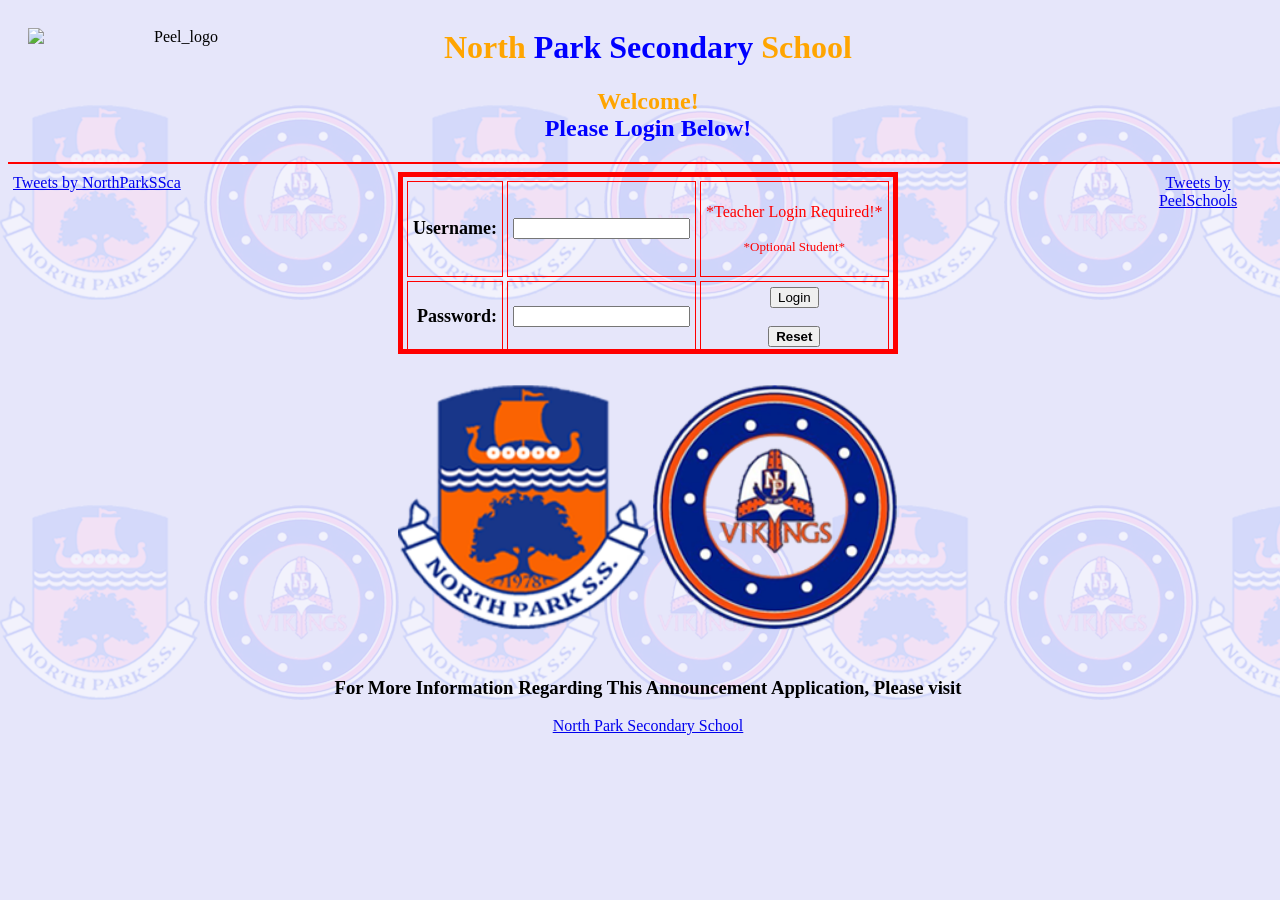
==== index.html @ 2a821bc6 "Add files via upload" ====
<!DOCTYPE html>
<html>

<head>
	<center>
	<title>Announcement Application</title>
	<body bgcolor="E6E6FA"></body>
	<h1><font color="Orange" face="Roboto"> North </font><font color="Blue" face="Roboto"> Park Secondary </font><font color="Orange" face="Roboto"> School </font></h1>
	<picture> 
 <img src="Peel_logo.png" id="Peel" alt="Peel_logo" align="LEFT" style= height="300px" width="300px">
	<h2><font color="Orange" face="Roboto"> Welcome! </font><br><font color="Blue" face="Roboto"> Please Login Below!</font></h2>
	</center>
	<body id="bdy"></body>
	
</head>

<hr id="Space"><FORM NAME="UserLogin">
<CENTER>
<TABLE BORDER="3px" bordercolor="#0000FF" cellpadding="5" cellspacing="4" id="outlinemove">

	<TR>
		<TD ALIGN="RIGHT">
			<p><FONT SIZE="4" FACE="Open Sans"><B>Username:</B></FONT>
		      </p></td>
	<TD>
		<INPUT TYPE="TEXT" NAME="iName" MAXLENGTH="15">
		<TD ALIGN="RIGHT">
			<p style="color: #FF0000">
			<p><FONT SIZE="1" FACE="Open Sans"></FONT>
				<p><font color="red">*Teacher Login Required!*</font></p>
				<center>
				<p><font color="red" size="2">*Optional Student*</font></p>
				</center>
	</td>

</tr>
<tr>
	<TD ALIGN="RIGHT">

		<p><FONT SIZE="4" FACE="Open Sans"><B>Password:</B></FONT>
	      </p></TD>
	<td>
		<div>

			<input id="passwordInput" name="password" type="password" maxlength="25" height="50">
	</div>
	</INPUT>
	</TD>
	<td align="center">
	
</form>
			  <form action="StudentAnnouncement.html" method="get" target="_self">
         <button type="Login">Login</button><br><br>
      </form>


		<button TYPE="RESET" VALUE="RESET" WIDTH="50"><strong>Reset</strong></button> 

	</td>
</TR>
</TABLE>

<p id="Twii"><a class="twitter-timeline" data-lang="en" data-width="400" data-height="500" data-theme="light" data-link-color="#E95F28" id="Twitter" href="https://twitter.com/NorthParkSSca?ref_src=twsrc%5Etfw">Tweets by NorthParkSSca</a></p>
<script async src="https://platform.twitter.com/widgets.js" charset="utf-8"></script>

<p id="Twii2"><a class="twitter-timeline" data-lang="en" data-width="400" data-height="500" data-link-color="#FAB81E" href="https://twitter.com/PeelSchools?ref_src=twsrc%5Etfw">Tweets by PeelSchools</a></p>
<script async src="https://platform.twitter.com/widgets.js" charset="utf-8"></script>
 

<picture id="Fnpss"> 
	 <img class="northpark" src="Npss.png" alt="Npss" height="500Px" width="500Px"> 
</picture>



</body>
</html>


<h3 >For More Information Regarding This Announcement Application, Please visit</h3>
<p><a href="http://schools.peelschools.org/sec/northpark/Pages/default.aspx" target="_blank">North Park Secondary School</a></p>


<link rel="stylesheet" type="text/css" href="LoginPage CSS.css">
---- LoginPage CSS.css ----
#Peel {
position: absolute;
top: 20px;
left: 20px;

}

#bdy {
background-image: url(Npss.png); 
width: 100%;
background-blend-mode: soft-light;
position: absolute;
top: 0;
bottom: 0;
left: 0;
right: 0;
z-index: 1;

}
#Fnpss {
margin-bottom: -100px;
margin-top: -100px;
display: block;

}
#Space {
position: relative; 
border:1px solid grey;

}
#Space {
  border-color: red;
  animation-name: border_change;
  animation-duration: 6.5s;
  animation-timing-function: linear;
  animation-iteration-count: infinite;
 }


#outlinemove {
  position: relative;
  width: 500px;
  height: 182px;
  border: 5px solid black;
  display: block;
}


#outlinemove {
  border-color: red;
  animation-name: border_change;
  animation-duration: 6.5s;
  animation-timing-function: linear;
  animation-iteration-count: infinite;
 }

@keyframes border_change {
  0% {
    border-color: aqua;
  } /*  10% {
    border-color: aqua;
  } 
  15% {
    border-color: magenta;
  }
  20% {
    border-color: red;
  } */
  25% {
  	border-color: orange;
  }
  /*
  30% {
    border-color: green;
  }
  35% {
    border-color: teal;
  }
  40% {
    border-color: fuchsia;
  }
  45% {
    border-color: gold;
  } */
  50% {
    border-color: blue;
  }
  75% {
  	border-color: orange; 
  }
  100% {
    border-color: blue;
  }
}

#Space2 {
position: relative; 
border:1px solid grey;

}
#Space2 {
  border-color: red;
  animation-name: border_changeB;
  animation-duration: 6.5s;
  animation-timing-function: linear;
  animation-iteration-count: infinite;
 }

 #Space3 {
position: relative; 
border:1px solid grey;
top: -200px;
}
#Space3 {
  border-color: red;
  animation-name: border_changeB;
  animation-duration: 6.5s;
  animation-timing-function: linear;
  animation-iteration-count: infinite;
 }

@keyframes border_changeB {
  0% {
    border-color: aqua;
  } /*
  10% {
    border-color: aqua;
  } 
  15% {
    border-color: magenta;
  }
  20% {
    border-color: red;
  } */
  25% {
    border-color: orange;
  }
  /*
  30% {
    border-color: green;
  }
  35% {
    border-color: teal;
  }
  40% {
    border-color: fuchsia;
  }
  45% {
    border-color: gold;
  } */
  50% {
    border-color: blue;
  }
  75% {
    border-color: orange; 
  }
  100% {
    border-color: blue;
  }
}




  #GGC {
    text-align: left;

  }
  #btn    {
object-position:bottom; ;
position: absolute;
    left: 35px;
    right: 0px;
    top: 0px;
    bottom: 50px;
    height: 50px;


  }

  li {
  list-style-type: none;
  position: absolute;
  padding-left: 25px;
  list-style-position: left;
}

li:before {
  content: "\25BA \0020";
  font-size: 16px;
  position: absolute;
  top: 15px;
  left: -20px;
}

ul  {
 padding-right: :0;   
}
ul li  {
 list-style-position:inside;
}

#AllannDetails {
height: 534px;
bottom: 10px;
left: 400px;
width: 900px;
line-height: 15px;
object-position: center;
position: fixed;


}

#annDetails {
height: 375px;
bottom: 1px;
left: 420px;
top: 100px;
width: 850px;
line-height: 15px;
object-position: center;
position: absolute;
z-index: 1;
overflow-y:hidden;


}
/* Information Picture */
#Infotg {
height: 120px;
width: 120px;
z-index: 1;
top: 0;
left: -50;
padding-top: 1px;

}
/* The sidebar menu */
.sidenav {
  height: 100%; 
  width: 120px; 
  position: fixed; 
  z-index: 1; 
  top: 0; 
  left: 0;
  background-color: #111; 
  overflow-x: hidden;
  padding-top: 20px;
}


.sidenav a {
  padding: 6px 8px 6px 16px;
  text-decoration: none;
  font-size: 25px;
  color: #818181;
  display: block;
}


.sidenav a:hover {
  color: #f1f1f1;
}


.main {
  margin-left: 160px; 
  padding: 0px 10px;


}


@media screen and (max-height: 450px) {
  .sidenav {padding-top: 15px;}
  .sidenav a {font-size: 18px;}
}

#sdb {
  position: relative;
left: -10px;

}

#ViewTable {
position: relative; 
left: -30px;

}

#Tannouncement {
position: center;
overflow: hidden;
text-overflow: ellipsis;
width: 500px;
height: 200px;
font-size: 14pt;
word-wrap: break-word;

}

#logout1 {
position: relative;
left: -3px;
bottom: -18px;
}

#TeacherAnnouncement {
  hyphens: auto;
  border-left: 1000px;
  width: 600px;
  color:white;
  position: relative;
  display: inline-block;
  word-break: break-word;
}
#TeacherGrade {
  width: 150px;
  color:white;
  }
#TeacherGender {
  width: 150px;
  color:white;

}
#TeacherClub {
  width: 500px;
 color:white;
 position: relative;
 
}
#Twii {

position: absolute;
padding-top: -50px;
padding-bottom: 20px;
padding-left: 20px;
padding-right: 20px;
left: -15px;
top: 150px;
}

#Twii2  {
position: absolute;
padding-top: -50px;
padding-bottom: 20px;
padding-left: 20px;
padding-right: 20px;
left: 1100px;
top: 150px;
}
#button1 {
position: absolute;
left: 500px;
bottom: 430px;
}
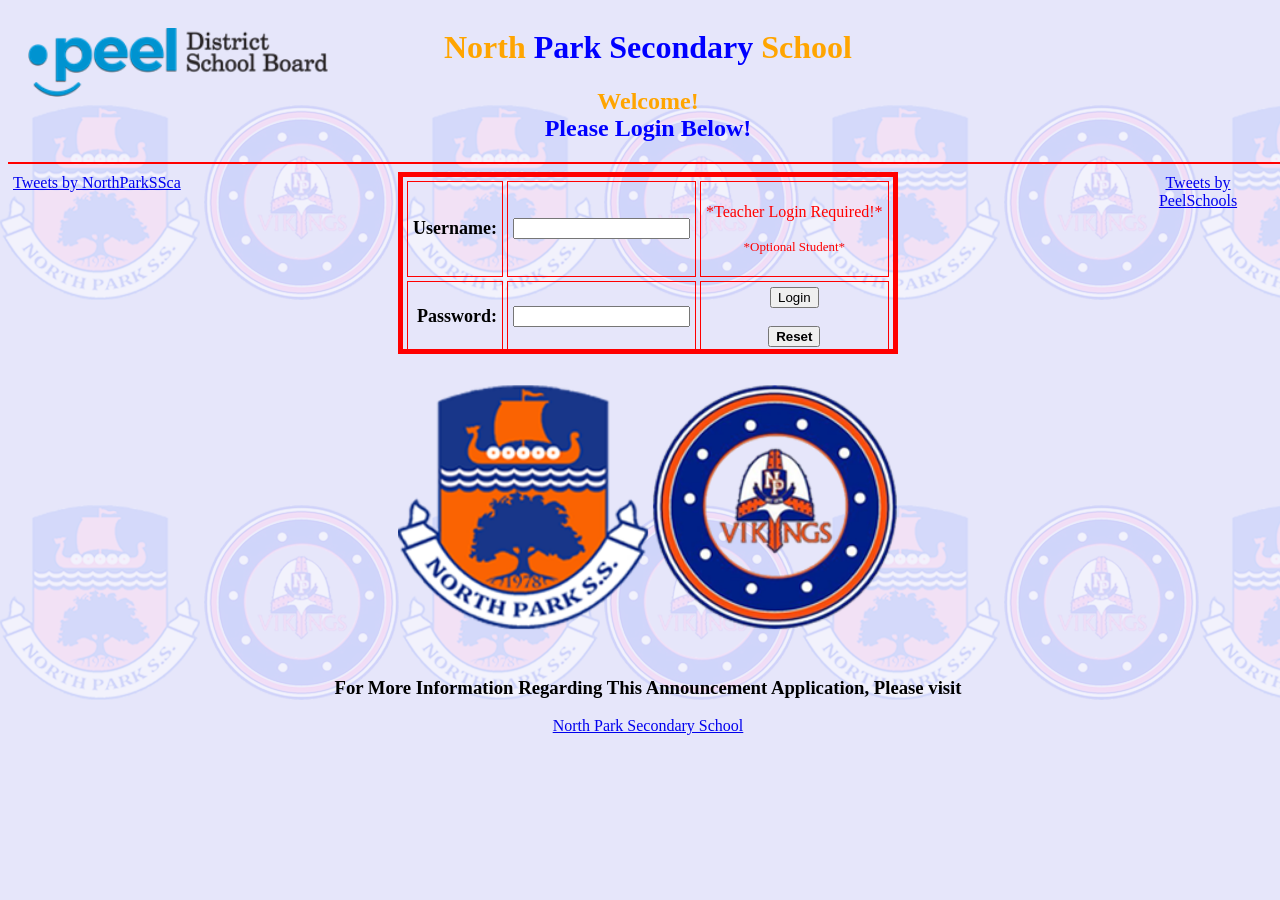
==== commit 2effb8fb: "Update index.html" ====
--- a/index.html
+++ b/index.html
@@ -7,7 +7,7 @@
 	<body bgcolor="E6E6FA"></body>
 	<h1><font color="Orange" face="Roboto"> North </font><font color="Blue" face="Roboto"> Park Secondary </font><font color="Orange" face="Roboto"> School </font></h1>
 	<picture> 
- <img src="Peel_logo.png" id="Peel" alt="Peel_logo" align="LEFT" style= height="300px" width="300px">
+ <img src="peel_logo.png" id="Peel" alt="Peel_logo" align="LEFT" style= height="300px" width="300px">
 	<h2><font color="Orange" face="Roboto"> Welcome! </font><br><font color="Blue" face="Roboto"> Please Login Below!</font></h2>
 	</center>
 	<body id="bdy"></body>
